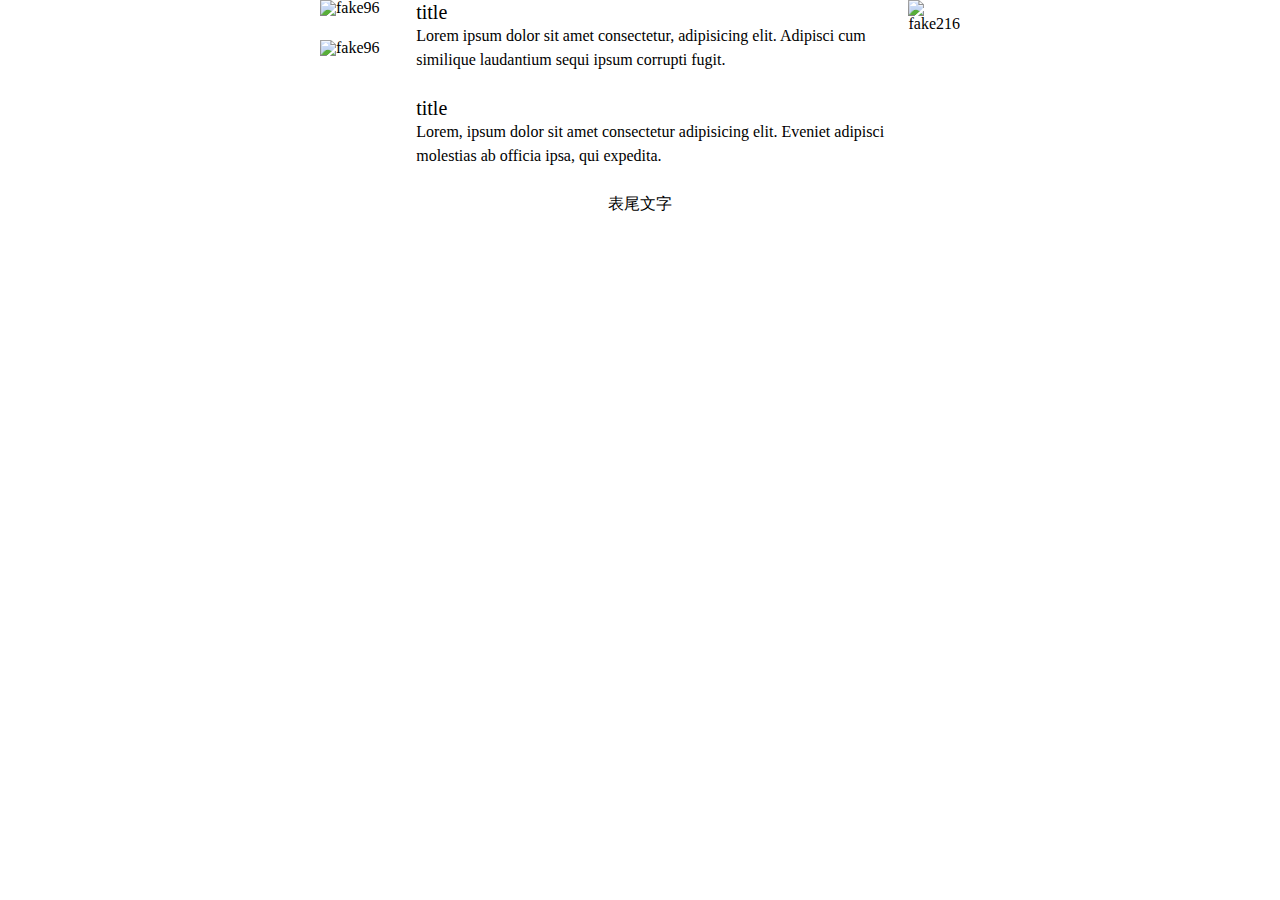
==== kata.html @ 5f46ea49 "kata" ====
<!DOCTYPE html>
<html lang="en">

<head>
    <meta charset="UTF-8">
    <meta name="viewport" content="width=device-width, initial-scale=1.0">
    <title>Document</title>
    <link rel="stylesheet" href="./kata.css">
</head>

<body>
    <div class="container">
        <div class="top">
            <div class="img1">
                <img src="https://fakeimg.pl/96/" alt="fake96">
                <img src="https://fakeimg.pl/96/" alt="fake96">
            </div>
            <div class="text">
                <h2>
                    title
                </h2>
                <p>
                    Lorem ipsum dolor sit amet consectetur, adipisicing elit. Adipisci cum similique laudantium sequi
                    ipsum corrupti fugit.
                </p>

                <h2>
                    title
                </h2>
                <p>Lorem, ipsum dolor sit amet consectetur adipisicing elit. Eveniet adipisci molestias ab officia ipsa,
                    qui expedita.</p>
            </div>
            <div class="img2">
                <img src="https://fakeimg.pl/216/" alt="fake216">
            </div>
        </div>
        <div class="footer">
            <p>表尾文字</p>
        </div>
    </div>
</body>

</html>
---- kata.css ----
/* http://meyerweb.com/eric/tools/css/reset/ 
   v2.0 | 20110126
   License: none (public domain)
*/

html,
body,
div,
span,
applet,
object,
iframe,
h1,
h2,
h3,
h4,
h5,
h6,
p,
blockquote,
pre,
a,
abbr,
acronym,
address,
big,
cite,
code,
del,
dfn,
em,
img,
ins,
kbd,
q,
s,
samp,
small,
strike,
strong,
sub,
sup,
tt,
var,
b,
u,
i,
center,
dl,
dt,
dd,
ol,
ul,
li,
fieldset,
form,
label,
legend,
table,
caption,
tbody,
tfoot,
thead,
tr,
th,
td,
article,
aside,
canvas,
details,
embed,
figure,
figcaption,
footer,
header,
hgroup,
menu,
nav,
output,
ruby,
section,
summary,
time,
mark,
audio,
video {
    margin: 0;
    padding: 0;
    border: 0;
    font-size: 100%;
    font: inherit;
    vertical-align: baseline;
}


/* HTML5 display-role reset for older browsers */

article,
aside,
details,
figcaption,
figure,
footer,
header,
hgroup,
menu,
nav,
section {
    display: block;
}

body {
    line-height: 1;
}

ol,
ul {
    list-style: none;
}

blockquote,
q {
    quotes: none;
}

blockquote:before,
blockquote:after,
q:before,
q:after {
    content: '';
    content: none;
}

table {
    border-collapse: collapse;
    border-spacing: 0;
}

.container {
    width: 640px;
    height: 360px;
    margin: 0 auto;
}

.top {
    display: flex;
}

.img1 img {
    margin-bottom: 24px;
    vertical-align: bottom;
}

.img1 {
    margin-right: 20px;
}

.text h2 {
    font-size: 20px;
    line-height: 1.2;
}

.text p {
    font-size: 16px;
    line-height: 1.5;
    margin-bottom: 24px;
}

.text {
    margin-right: 20px;
}

.img2 img {
    vertical-align: bottom;
}

.footer p {
    font-size: 16px;
    line-height: 1.5;
    text-align: center;
}

.footer {
    height: 120px;
}
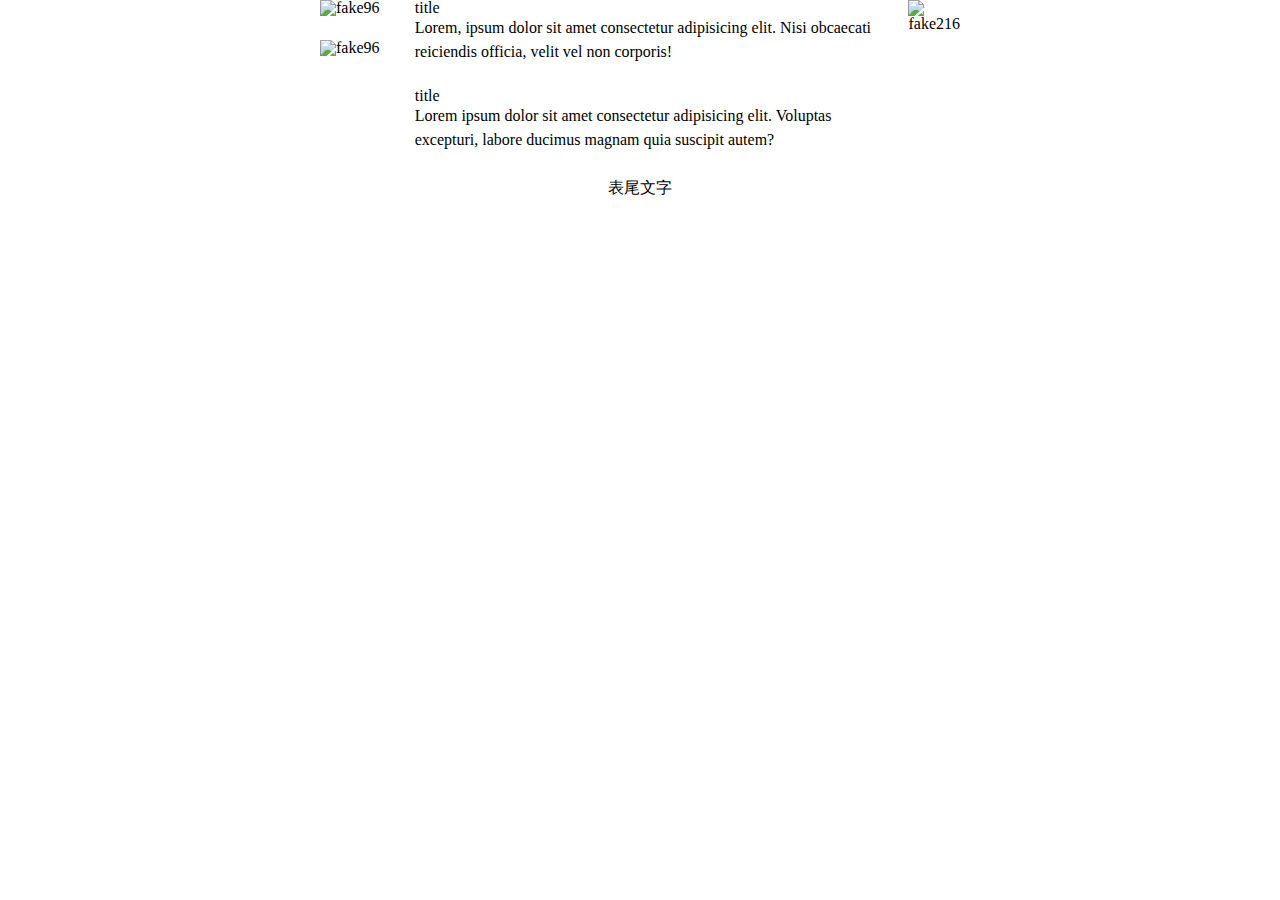
==== commit af6bc023: "kata update" ====
--- a/kata.html
+++ b/kata.html
@@ -16,19 +16,12 @@
                 <img src="https://fakeimg.pl/96/" alt="fake96">
             </div>
             <div class="text">
-                <h2>
-                    title
-                </h2>
-                <p>
-                    Lorem ipsum dolor sit amet consectetur, adipisicing elit. Adipisci cum similique laudantium sequi
-                    ipsum corrupti fugit.
-                </p>
-
-                <h2>
-                    title
-                </h2>
-                <p>Lorem, ipsum dolor sit amet consectetur adipisicing elit. Eveniet adipisci molestias ab officia ipsa,
-                    qui expedita.</p>
+                <h2>title</h2>
+                <p>Lorem, ipsum dolor sit amet consectetur adipisicing elit. Nisi obcaecati reiciendis officia, velit
+                    vel non corporis!</p>
+                <h2>title</h2>
+                <p>Lorem ipsum dolor sit amet consectetur adipisicing elit. Voluptas excepturi, labore ducimus magnam
+                    quia suscipit autem?</p>
             </div>
             <div class="img2">
                 <img src="https://fakeimg.pl/216/" alt="fake216">
--- a/kata.css
+++ b/kata.css
@@ -151,22 +151,19 @@
     vertical-align: bottom;
 }
 
-.img1 {
-    margin-right: 20px;
-}
-
-.text h2 {
+.text title {
+    line-height: 1.2;
     font-size: 20px;
-    line-height: 1.2;
 }
 
 .text p {
+    line-height: 1.5;
     font-size: 16px;
-    line-height: 1.5;
     margin-bottom: 24px;
 }
 
 .text {
+    margin-left: 20px;
     margin-right: 20px;
 }
 
@@ -174,12 +171,12 @@
     vertical-align: bottom;
 }
 
+.footer {
+    height: 120px;
+}
+
 .footer p {
     font-size: 16px;
     line-height: 1.5;
     text-align: center;
-}
-
-.footer {
-    height: 120px;
 }